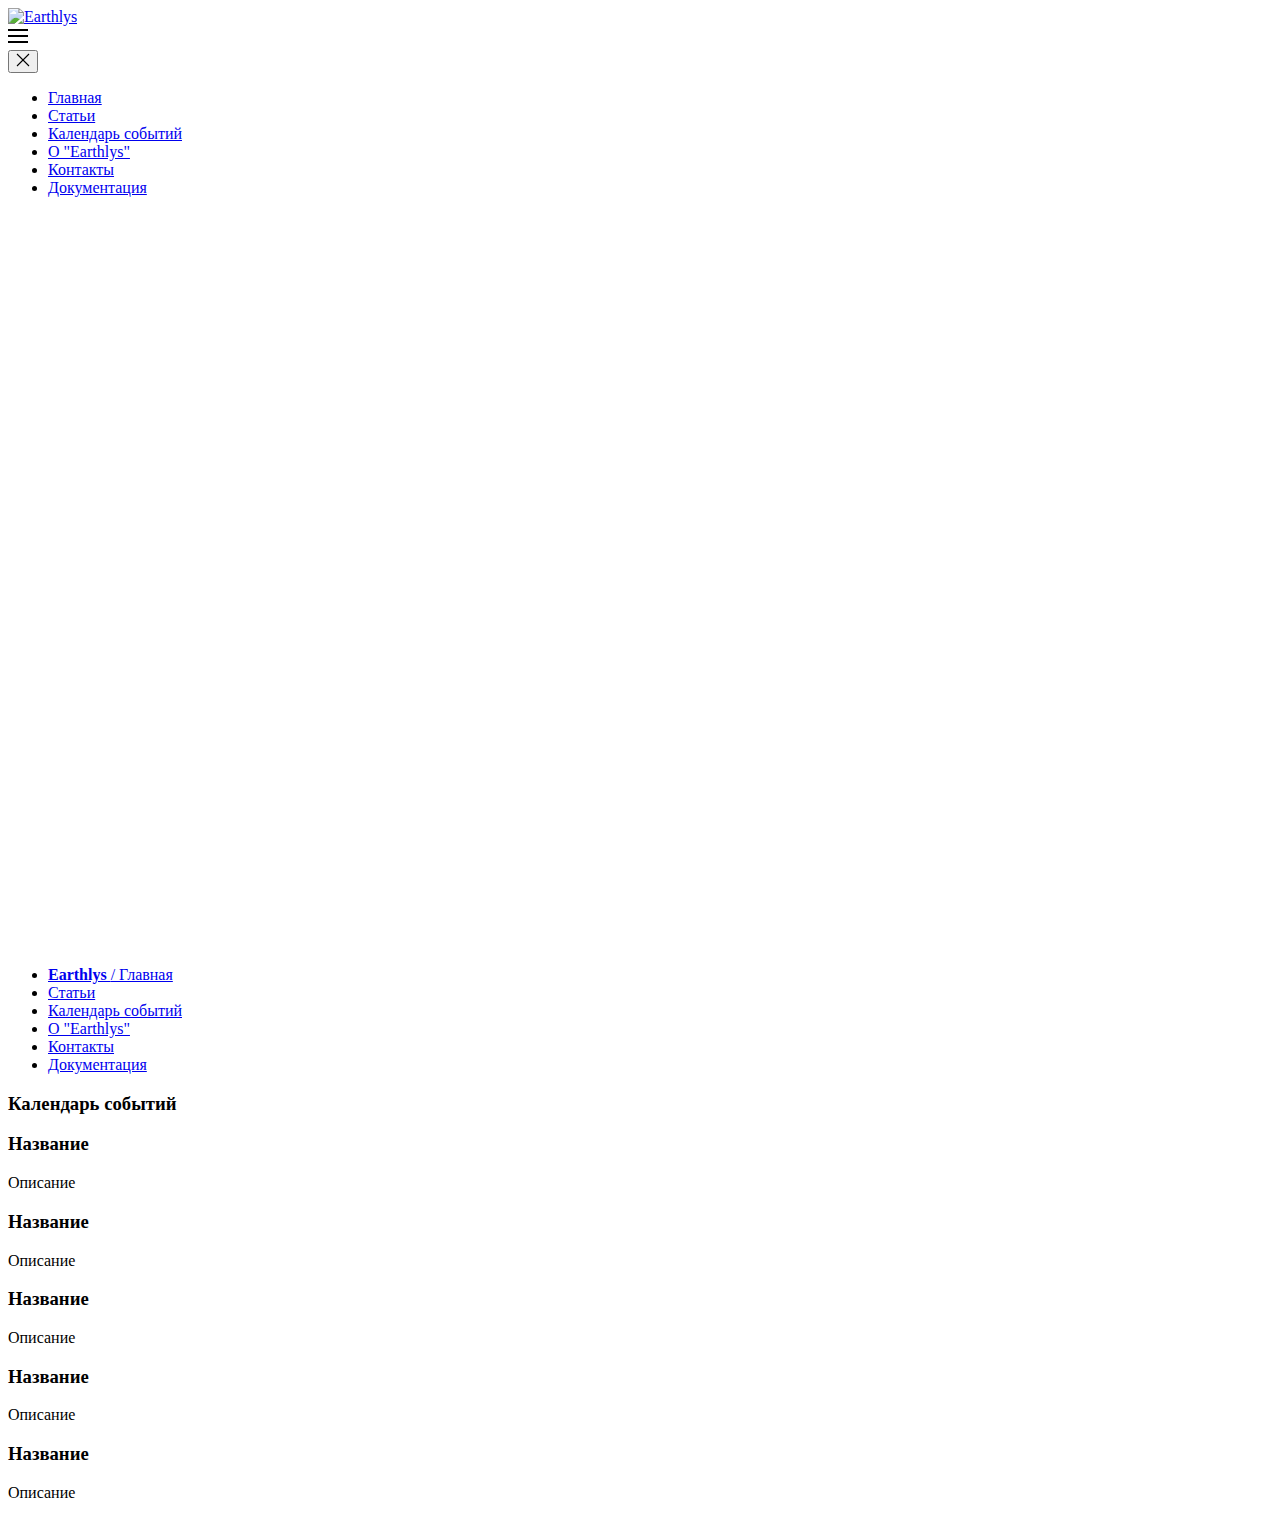
==== calendar.html @ a6f4688a "Calendar V01" ====
<!DOCTYPE html>
<html>

<head>
  <title>Earthlys :: Календарь</title>
  <meta charset="utf-8">
  <meta name="viewport" content="width=device-width, initial-scale=1">
  <!-- UIkit CSS -->
  <link rel="stylesheet" href="https://cdnjs.cloudflare.com/ajax/libs/uikit/3.0.0-beta.35/css/uikit.min.css">
  <!-- UIkit JS -->
  <script src="https://cdnjs.cloudflare.com/ajax/libs/uikit/3.0.0-beta.35/js/uikit.min.js"></script>
  <script src="https://cdnjs.cloudflare.com/ajax/libs/uikit/3.0.0-beta.35/js/uikit-icons.min.js"></script>
</head>

<body class="calendar page v6">
  <div class="tm-page">
    <div class="tm-header-mobile uk-hidden@m">
      <nav class="uk-navbar-container uk-navbar" uk-navbar="">
        <div class="uk-navbar-center">
          <a class="uk-navbar-item uk-logo" href="index.html">
            <img src="#" class="uk-responsive-height" alt="Earthlys"> </a>
        </div>
        <div class="uk-navbar-right">
          <a class="uk-navbar-toggle" href="#tm-mobile" uk-toggle="">
            <div uk-navbar-toggle-icon="" class="uk-navbar-toggle-icon uk-icon"><svg width="20" height="20" viewBox="0 0 20 20" xmlns="http://www.w3.org/2000/svg" ratio="1"><rect y="9" width="20" height="2"></rect><rect y="3" width="20" height="2"></rect><rect y="15" width="20" height="2"></rect></svg></div>
          </a>
        </div>
      </nav>
      <div id="tm-mobile" class="uk-modal-full uk-modal" uk-modal="">
        <div class="uk-modal-dialog uk-modal-body uk-text-center uk-flex" uk-height-viewport="" style="box-sizing: border-box; min-height: 100vh; height: 100vh;">
          <button class="uk-modal-close-full uk-close uk-icon" type="button" uk-close=""><svg width="14" height="14" viewBox="0 0 14 14" xmlns="http://www.w3.org/2000/svg" ratio="1"><line fill="none" stroke="#000" stroke-width="1.1" x1="1" y1="1" x2="13" y2="13"></line><line fill="none" stroke="#000" stroke-width="1.1" x1="13" y1="1" x2="1" y2="13"></line></svg></button>
          <div class="uk-margin-auto-vertical uk-width-1-1">
            <div class="uk-child-width-1-1 uk-grid uk-grid-stack" uk-grid="">
              <div>
                <div class="uk-panel">
                  <ul class="uk-nav uk-nav-primary uk-nav-center">
                    <li class="uk-active  menu-item menu-item-type-custom menu-item-object-custom">
                      <a href="index.html">Главная</a>
                    </li>
                    <li class=" menu-item menu-item-type-taxonomy menu-item-object-category">
                      <a href="contents.html">Статьи</a>
                    </li>
                    <li class=" menu-item menu-item-type-post_type menu-item-object-page">
                      <a href="calendar.html">Календарь событий</a>
                    </li>
                    <li class=" menu-item menu-item-type-post_type menu-item-object-page">
                      <a href="about.html">О "Earthlys"</a>
                    </li>
                    <li class=" menu-item menu-item-type-post_type menu-item-object-page">
                      <a href="contacts.html">Контакты</a>
                    </li>
                    <li class=" menu-item menu-item-type-post_type menu-item-object-page">
                      <a href="docs/ru-ru/index.html">Документация</a>
                    </li>
                  </ul>
                </div>
              </div>
            </div>
          </div>
        </div>
      </div>
    </div>
    <!-- Декстопное меню-->
    <div class="tm-header uk-visible@m" uk-header="">
      <div class="tm-headerbar-top">
        <div class="uk-container">
          <div class="uk-text-center"> </div>
        </div>
      </div>
      <div uk-sticky="" media="768" cls-active="uk-navbar-sticky" sel-target=".uk-navbar-container" class="uk-sticky" style="">
        <div class="uk-navbar-container">
          <div class="uk-container">
            <nav class="uk-navbar" uk-navbar="{&quot;align&quot;:&quot;left&quot;}">
              <div class="uk-navbar-center">
                <ul class="uk-navbar-nav">
                  <li class="menu-item menu-item-type-post_type menu-item-object-page">
                    <a href="index.html" class="ustom"><b>Earthlys </b> / Главная</a>
                  </li>
                  <li class="menu-item menu-item-type-post_type menu-item-object-page">
                    <a href="contents.html" class="">Статьи</a>
                  </li>
                  <li class="uk-active  menu-item menu-item-type-custom menu-item-object-custom">
                    <a href="calendar.html">Календарь событий</a>
                  </li>
                  <li class=" menu-item menu-item-type-post_type menu-item-object-page">
                    <a href="about.html">О "Earthlys"</a>
                  </li>
                  <li class=" menu-item menu-item-type-post_type menu-item-object-page">
                    <a href="contacts.html">Контакты</a>
                  </li>
                  <li class=" menu-item menu-item-type-post_type menu-item-object-page">
                    <a href="docs/ru-ru/index.html">Документация</a>
                  </li>
                </ul>
              </div>
            </nav>
          </div>
        </div>
      </div>
    </div>
  </div>
  <div class="uk-sticky-placeholder" style="height: 70px; margin: 0px;" hidden=""></div>
  <!--Основной контент-->
  <div class="uk-section uk-section-primary uk-preserve-color">
    <div class="uk-container">
      <div class="uk-panel uk-light uk-margin-medium">
        <div class="uk-child-width-1-3@m" uk-grid="" uk-scrollspy="cls: uk-animation-fade; target: > div > .uk-card; delay: 500; repeat: true">
          <div>
            <div class="uk-card uk-card-secondary uk-card-body">
              <h3 class="uk-card-title" i="">Календарь событий</h3>
            </div>
          </div>
          <div>
            <div class="uk-card uk-card-default uk-card-body">
              <h3 class="uk-card-title">Название</h3>
              <p>Описание</p>
            </div>
          </div>
          <div>
            <div class="uk-card uk-card-default uk-card-body">
              <h3 class="uk-card-title">Название</h3>
              <p>Описание</p>
            </div>
          </div>
          <div>
            <div class="uk-card uk-card-default uk-card-body">
              <h3 class="uk-card-title">Название</h3>
              <p>Описание</p>
            </div>
          </div>
          <div>
            <div class="uk-card uk-card-default uk-card-body">
              <h3 class="uk-card-title">Название</h3>
              <p>Описание</p>
            </div>
          </div>
          <div>
            <div class="uk-card uk-card-default uk-card-body">
              <h3 class="uk-card-title">Название</h3>
              <p>Описание</p>
            </div>
          </div>
        </div>
      </div>
    </div>
  </div>
</body>

</html>
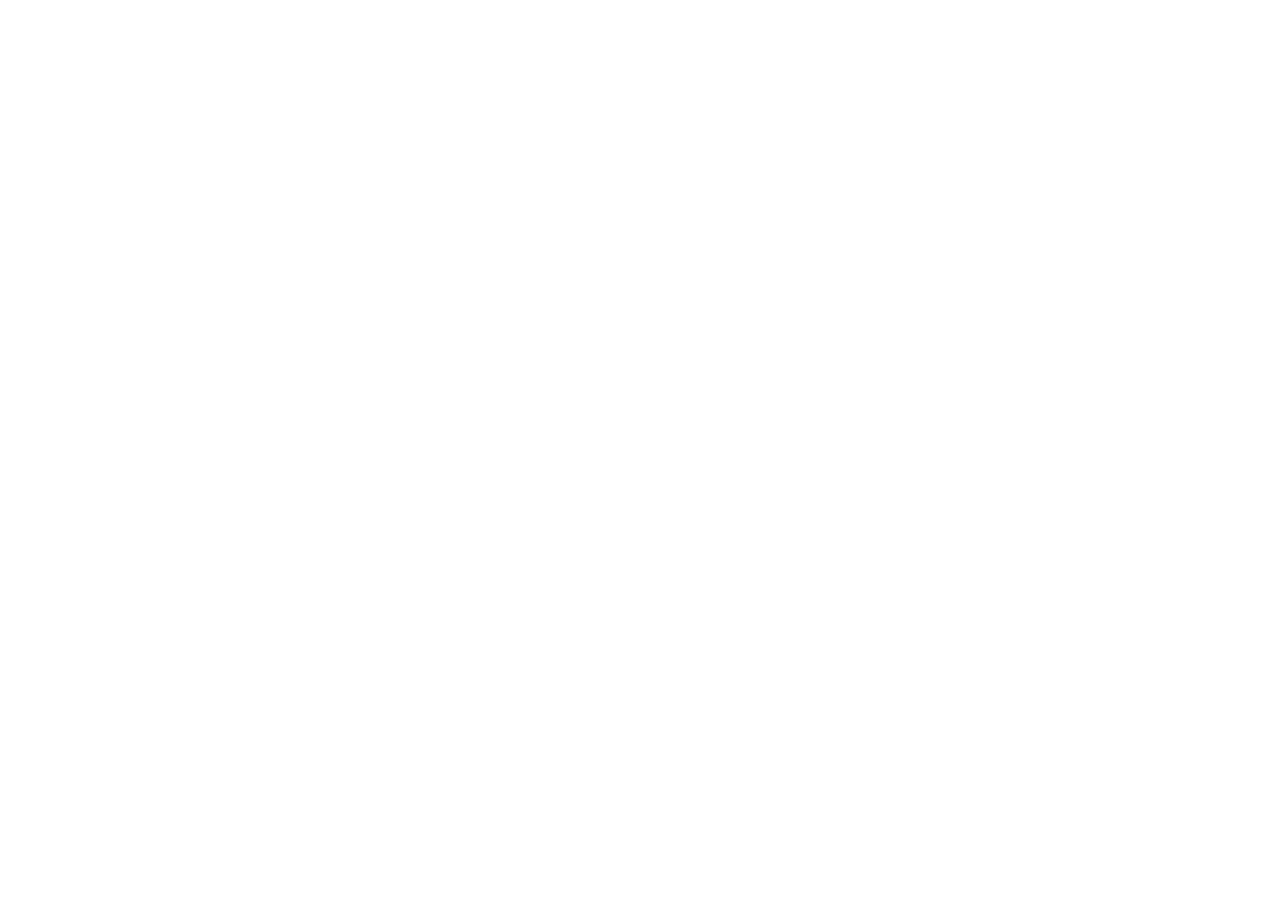
==== commit 17fe7cc5: "Add files via upload" ====
--- a/calendar.html
+++ b/calendar.html
@@ -5,144 +5,16 @@
   <title>Earthlys :: Календарь</title>
   <meta charset="utf-8">
   <meta name="viewport" content="width=device-width, initial-scale=1">
-  <!-- UIkit CSS -->
-  <link rel="stylesheet" href="https://cdnjs.cloudflare.com/ajax/libs/uikit/3.0.0-beta.35/css/uikit.min.css">
+  <link rel="stylesheet" href="libs/content/css/uikit-rtl.css"> 
+  <link rel="stylesheet" type="text/css"
   <!-- UIkit JS -->
   <script src="https://cdnjs.cloudflare.com/ajax/libs/uikit/3.0.0-beta.35/js/uikit.min.js"></script>
   <script src="https://cdnjs.cloudflare.com/ajax/libs/uikit/3.0.0-beta.35/js/uikit-icons.min.js"></script>
+    <style type="text/css">
 </head>
-
-<body class="calendar page v6">
+<body class="calendar page v9">
   <div class="tm-page">
-    <div class="tm-header-mobile uk-hidden@m">
-      <nav class="uk-navbar-container uk-navbar" uk-navbar="">
-        <div class="uk-navbar-center">
-          <a class="uk-navbar-item uk-logo" href="index.html">
-            <img src="#" class="uk-responsive-height" alt="Earthlys"> </a>
-        </div>
-        <div class="uk-navbar-right">
-          <a class="uk-navbar-toggle" href="#tm-mobile" uk-toggle="">
-            <div uk-navbar-toggle-icon="" class="uk-navbar-toggle-icon uk-icon"><svg width="20" height="20" viewBox="0 0 20 20" xmlns="http://www.w3.org/2000/svg" ratio="1"><rect y="9" width="20" height="2"></rect><rect y="3" width="20" height="2"></rect><rect y="15" width="20" height="2"></rect></svg></div>
-          </a>
-        </div>
-      </nav>
-      <div id="tm-mobile" class="uk-modal-full uk-modal" uk-modal="">
-        <div class="uk-modal-dialog uk-modal-body uk-text-center uk-flex" uk-height-viewport="" style="box-sizing: border-box; min-height: 100vh; height: 100vh;">
-          <button class="uk-modal-close-full uk-close uk-icon" type="button" uk-close=""><svg width="14" height="14" viewBox="0 0 14 14" xmlns="http://www.w3.org/2000/svg" ratio="1"><line fill="none" stroke="#000" stroke-width="1.1" x1="1" y1="1" x2="13" y2="13"></line><line fill="none" stroke="#000" stroke-width="1.1" x1="13" y1="1" x2="1" y2="13"></line></svg></button>
-          <div class="uk-margin-auto-vertical uk-width-1-1">
-            <div class="uk-child-width-1-1 uk-grid uk-grid-stack" uk-grid="">
-              <div>
-                <div class="uk-panel">
-                  <ul class="uk-nav uk-nav-primary uk-nav-center">
-                    <li class="uk-active  menu-item menu-item-type-custom menu-item-object-custom">
-                      <a href="index.html">Главная</a>
-                    </li>
-                    <li class=" menu-item menu-item-type-taxonomy menu-item-object-category">
-                      <a href="contents.html">Статьи</a>
-                    </li>
-                    <li class=" menu-item menu-item-type-post_type menu-item-object-page">
-                      <a href="calendar.html">Календарь событий</a>
-                    </li>
-                    <li class=" menu-item menu-item-type-post_type menu-item-object-page">
-                      <a href="about.html">О "Earthlys"</a>
-                    </li>
-                    <li class=" menu-item menu-item-type-post_type menu-item-object-page">
-                      <a href="contacts.html">Контакты</a>
-                    </li>
-                    <li class=" menu-item menu-item-type-post_type menu-item-object-page">
-                      <a href="docs/ru-ru/index.html">Документация</a>
-                    </li>
-                  </ul>
-                </div>
-              </div>
-            </div>
-          </div>
-        </div>
-      </div>
-    </div>
-    <!-- Декстопное меню-->
-    <div class="tm-header uk-visible@m" uk-header="">
-      <div class="tm-headerbar-top">
-        <div class="uk-container">
-          <div class="uk-text-center"> </div>
-        </div>
-      </div>
-      <div uk-sticky="" media="768" cls-active="uk-navbar-sticky" sel-target=".uk-navbar-container" class="uk-sticky" style="">
-        <div class="uk-navbar-container">
-          <div class="uk-container">
-            <nav class="uk-navbar" uk-navbar="{&quot;align&quot;:&quot;left&quot;}">
-              <div class="uk-navbar-center">
-                <ul class="uk-navbar-nav">
-                  <li class="menu-item menu-item-type-post_type menu-item-object-page">
-                    <a href="index.html" class="ustom"><b>Earthlys </b> / Главная</a>
-                  </li>
-                  <li class="menu-item menu-item-type-post_type menu-item-object-page">
-                    <a href="contents.html" class="">Статьи</a>
-                  </li>
-                  <li class="uk-active  menu-item menu-item-type-custom menu-item-object-custom">
-                    <a href="calendar.html">Календарь событий</a>
-                  </li>
-                  <li class=" menu-item menu-item-type-post_type menu-item-object-page">
-                    <a href="about.html">О "Earthlys"</a>
-                  </li>
-                  <li class=" menu-item menu-item-type-post_type menu-item-object-page">
-                    <a href="contacts.html">Контакты</a>
-                  </li>
-                  <li class=" menu-item menu-item-type-post_type menu-item-object-page">
-                    <a href="docs/ru-ru/index.html">Документация</a>
-                  </li>
-                </ul>
-              </div>
-            </nav>
-          </div>
-        </div>
-      </div>
-    </div>
-  </div>
-  <div class="uk-sticky-placeholder" style="height: 70px; margin: 0px;" hidden=""></div>
-  <!--Основной контент-->
-  <div class="uk-section uk-section-primary uk-preserve-color">
-    <div class="uk-container">
-      <div class="uk-panel uk-light uk-margin-medium">
-        <div class="uk-child-width-1-3@m" uk-grid="" uk-scrollspy="cls: uk-animation-fade; target: > div > .uk-card; delay: 500; repeat: true">
-          <div>
-            <div class="uk-card uk-card-secondary uk-card-body">
-              <h3 class="uk-card-title" i="">Календарь событий</h3>
-            </div>
-          </div>
-          <div>
-            <div class="uk-card uk-card-default uk-card-body">
-              <h3 class="uk-card-title">Название</h3>
-              <p>Описание</p>
-            </div>
-          </div>
-          <div>
-            <div class="uk-card uk-card-default uk-card-body">
-              <h3 class="uk-card-title">Название</h3>
-              <p>Описание</p>
-            </div>
-          </div>
-          <div>
-            <div class="uk-card uk-card-default uk-card-body">
-              <h3 class="uk-card-title">Название</h3>
-              <p>Описание</p>
-            </div>
-          </div>
-          <div>
-            <div class="uk-card uk-card-default uk-card-body">
-              <h3 class="uk-card-title">Название</h3>
-              <p>Описание</p>
-            </div>
-          </div>
-          <div>
-            <div class="uk-card uk-card-default uk-card-body">
-              <h3 class="uk-card-title">Название</h3>
-              <p>Описание</p>
-            </div>
-          </div>
-        </div>
-      </div>
-    </div>
+  <div calendar class="calendar" id="calendar"></div>
   </div>
 </body>
 
